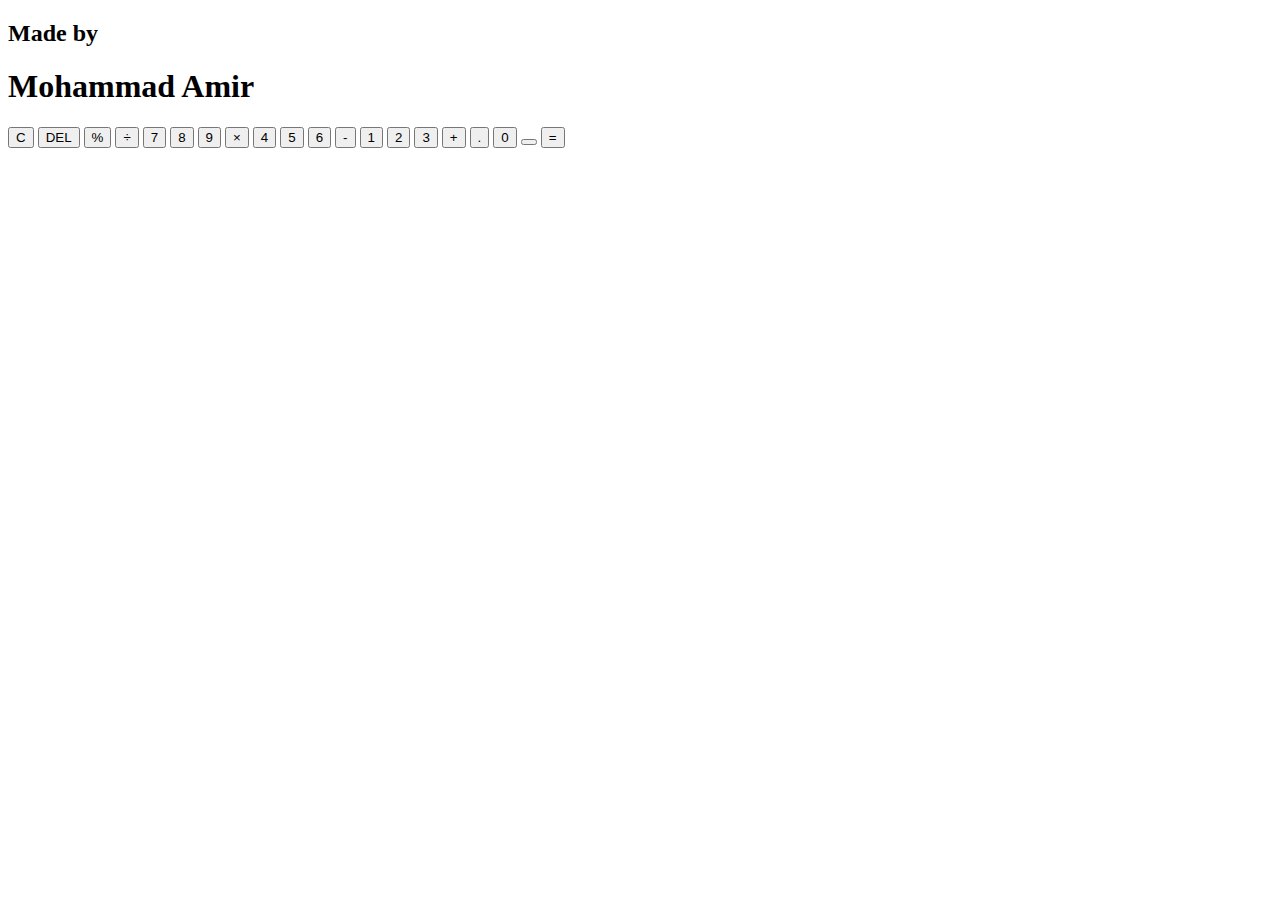
==== Calculator/index.html @ ba264433 "index.html" ====
<!DOCTYPE html>
<html lang="en">
<head>
    <a href="https://fonts.googleapis.com/css?family=Open+Sans:600,700" rel="stylesheet"></a> 
    <title>Calculator</title>
    <link rel="stylesheet" href="style2.css">
</head>
<body>
    <h2 >Made by </h2>
    <h1 > Mohammad Amir</h1>
    
    <div id="container">
        <div id="calculator">
            <div id="result">
                <div id="history"><p id="history-value"></p></div>
                <div id="output"><p id="output-value"></p></div>
            </div>
            <div id="keyboard">
                <button class="operator" id="clear">C</button>
                <button class="operator" id="backspace">DEL</button>
                <button class="operator" id="%">%</button>
                <button class="operator" id="/">&#247;</button>
                <button class="number" id="7">7</button>
                <button class="number" id="8">8</button>
                <button class="number" id="9">9</button>
                <button class="operator" id="*">&times;</button>
                <button class="number" id="4">4</button>
                <button class="number" id="5">5</button>
                <button class="number" id="6">6</button>
                <button class="operator" id="-">-</button>
                <button class="number" id="1">1</button>
                <button class="number" id="2">2</button>
                <button class="number" id="3">3</button>
                <button class="operator" id="+">+</button>
                <button class="number" id=".">.</button>
                <button class="number" id="0">0</button>
                <button class="empty" id="empty"></button>
                <button class="operator" id="=">=</button>
            </div>
        </div>
    </div>
    <script src="app.js"></script>
</body>
</html>
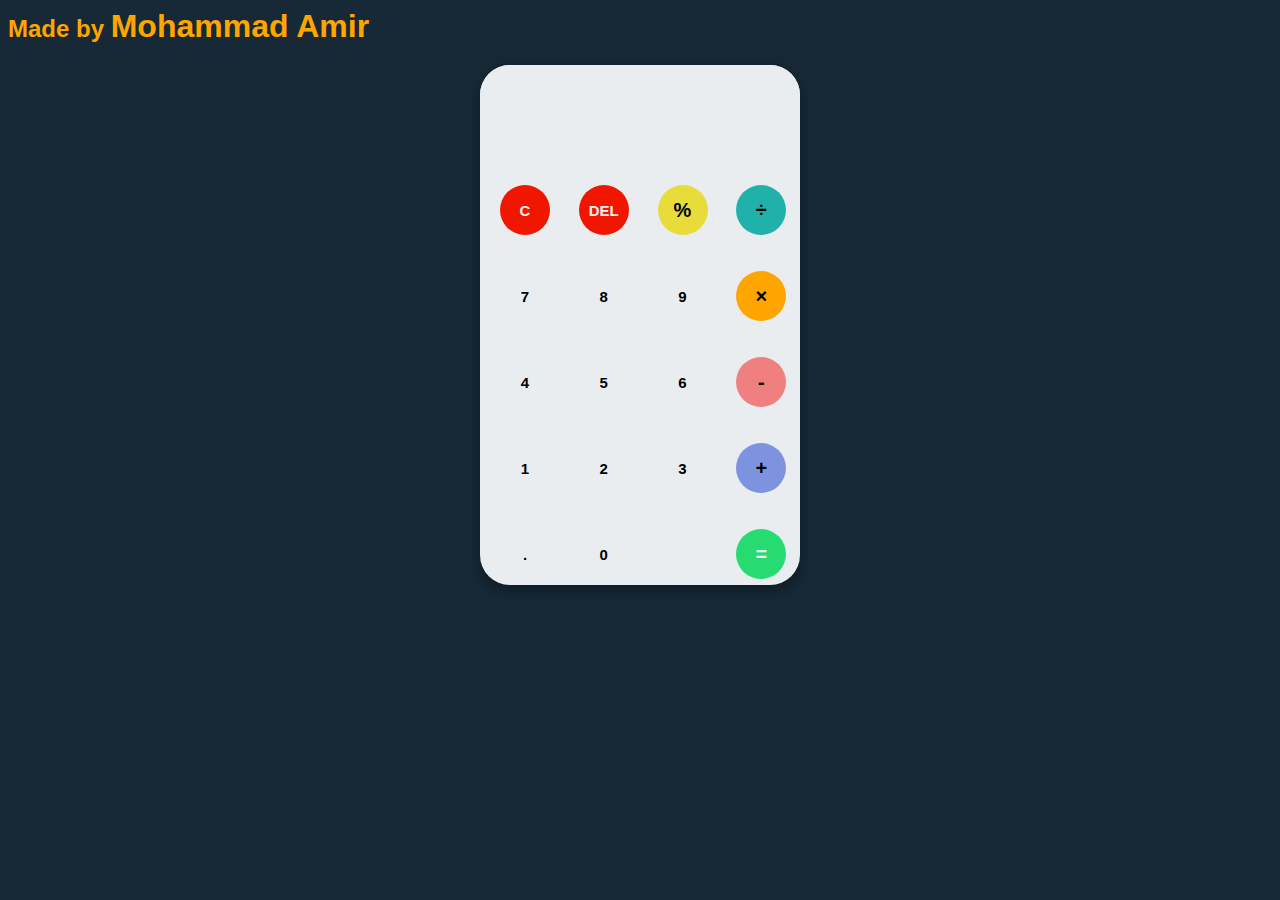
==== commit 0a5f9ee0: "Add files via upload" ====
--- a/Calculator/index.html
+++ b/Calculator/index.html
@@ -1,44 +1,44 @@
-<!DOCTYPE html>
-<html lang="en">
-<head>
-    <a href="https://fonts.googleapis.com/css?family=Open+Sans:600,700" rel="stylesheet"></a> 
-    <title>Calculator</title>
-    <link rel="stylesheet" href="style2.css">
-</head>
-<body>
-    <h2 >Made by </h2>
-    <h1 > Mohammad Amir</h1>
-    
-    <div id="container">
-        <div id="calculator">
-            <div id="result">
-                <div id="history"><p id="history-value"></p></div>
-                <div id="output"><p id="output-value"></p></div>
-            </div>
-            <div id="keyboard">
-                <button class="operator" id="clear">C</button>
-                <button class="operator" id="backspace">DEL</button>
-                <button class="operator" id="%">%</button>
-                <button class="operator" id="/">&#247;</button>
-                <button class="number" id="7">7</button>
-                <button class="number" id="8">8</button>
-                <button class="number" id="9">9</button>
-                <button class="operator" id="*">&times;</button>
-                <button class="number" id="4">4</button>
-                <button class="number" id="5">5</button>
-                <button class="number" id="6">6</button>
-                <button class="operator" id="-">-</button>
-                <button class="number" id="1">1</button>
-                <button class="number" id="2">2</button>
-                <button class="number" id="3">3</button>
-                <button class="operator" id="+">+</button>
-                <button class="number" id=".">.</button>
-                <button class="number" id="0">0</button>
-                <button class="empty" id="empty"></button>
-                <button class="operator" id="=">=</button>
-            </div>
-        </div>
-    </div>
-    <script src="app.js"></script>
-</body>
-</html>
+<!DOCTYPE html>
+<html lang="en">
+<head>
+    <a href="https://fonts.googleapis.com/css?family=Open+Sans:600,700" rel="stylesheet"></a> 
+    <title>Calculator</title>
+    <link rel="stylesheet" href="style.css">
+</head>
+<body>
+    <h2 >Made by </h2>
+    <h1 > Mohammad Amir</h1>
+    
+    <div id="container">
+        <div id="calculator">
+            <div id="result">
+                <div id="history"><p id="history-value"></p></div>
+                <div id="output"><p id="output-value"></p></div>
+            </div>
+            <div id="keyboard">
+                <button class="operator" id="clear">C</button>
+                <button class="operator" id="backspace">DEL</button>
+                <button class="operator" id="%">%</button>
+                <button class="operator" id="/">&#247;</button>
+                <button class="number" id="7">7</button>
+                <button class="number" id="8">8</button>
+                <button class="number" id="9">9</button>
+                <button class="operator" id="*">&times;</button>
+                <button class="number" id="4">4</button>
+                <button class="number" id="5">5</button>
+                <button class="number" id="6">6</button>
+                <button class="operator" id="-">-</button>
+                <button class="number" id="1">1</button>
+                <button class="number" id="2">2</button>
+                <button class="number" id="3">3</button>
+                <button class="operator" id="+">+</button>
+                <button class="number" id=".">.</button>
+                <button class="number" id="0">0</button>
+                <button class="empty" id="empty"></button>
+                <button class="operator" id="=">=</button>
+            </div>
+        </div>
+    </div>
+    <script src="app.js"></script>
+</body>
+</html>
--- a/Calculator/style.css
+++ b/Calculator/style.css
@@ -0,0 +1,148 @@
+h1,h2 {
+    display: inline;
+    color: orange;
+}
+body {
+    font-family: 'Open Sans', sans-serif;
+    background-color: rgb(23, 41, 54);
+}
+
+#container {
+    margin: 20px auto;
+    display: inline;
+}
+
+#calculator {
+    width: 320px;
+    height: 520px;
+    background-color: #eaedef;
+    margin: 0 auto;
+    top: 20px;
+    position: relative;
+    border-radius: 30px;
+    box-shadow: 0 4px 8px 0 rgba(0, 0, 0, 0.2), 0 6px 20px 0 rgba(0, 0, 0, 0.19);
+}
+
+#result {
+    border-radius: 30px;
+    height: 120px;
+    background-color: #eaedef;
+}
+
+#history {
+    text-align: right;
+    height: 20px;
+    margin: 0 20px;
+    padding-top: 20px;
+    font-size: 15px;
+    color: #000;
+}
+
+#output {
+    text-align: right;
+    height: 60px;
+    margin: 10px 20px;
+    font-size: 30px;
+}
+
+#keyboard {
+    display: grid;
+    grid-template-columns: repeat(4, 1fr);
+    grid-gap: 15px;
+    grid-auto-rows: minmax(50px, auto);
+    justify-content: center;
+    height: 400px;
+    margin-left: 20px;
+}
+
+.operator,
+.number,
+.empty {
+    width: 50px;
+    height: 50px;
+    border-radius: 50%;
+    border-width: 0;
+    font-weight: bold;
+    font-size: 15px;
+    margin: 0;
+}
+
+.operator:nth-child(4n),
+.number:nth-child(4n),
+.empty:nth-child(4n) {
+    margin-right: 0;
+}
+
+.operator:nth-child(n+5),
+.number:nth-child(n+5),
+.empty:nth-child(n+5) {
+    margin-top: 15px;
+}
+
+.number,
+.empty {
+    background-color: #eaedef;
+}
+
+.number,
+.operator {
+    cursor: pointer;
+}
+
+.operator:active,
+.number:active {
+    font-size: 13px;
+    background-color: rgb(220, 218, 218);
+}
+
+.operator:focus,
+.number:focus,
+.empty:focus {
+    outline: 0;
+}
+
+button:nth-child(1) {
+    font-size: 15px;
+    background-color: #f01600;;
+    color: #ecf0f1;
+}
+button:nth-child(2) {
+    font-size: 15px;
+    background-color: #f01600;;
+    color: #ecf0f1;
+}
+button:nth-child(3) {
+    font-size: 20px;
+    background-color: #e8dc3a;
+}
+
+button:nth-child(4) {
+    font-size: 20px;
+    background-color: #20b2aa;
+}
+
+button:nth-child(8) {
+    font-size: 20px;
+    background-color: #ffa500;
+}
+
+button:nth-child(12) {
+    font-size: 20px;
+    background-color: #f08080;
+}
+
+button:nth-child(16) {
+    font-size: 20px;
+    background-color: #7d93e0;
+}
+
+button:nth-child(20) {
+    font-size: 20px;
+    color: #ecf0f1;
+    background-color: #25db72;
+}
+
+button:nth-child(1):active,button:nth-child(2):active,button:nth-child(20):active {
+    color: black;
+}
+
